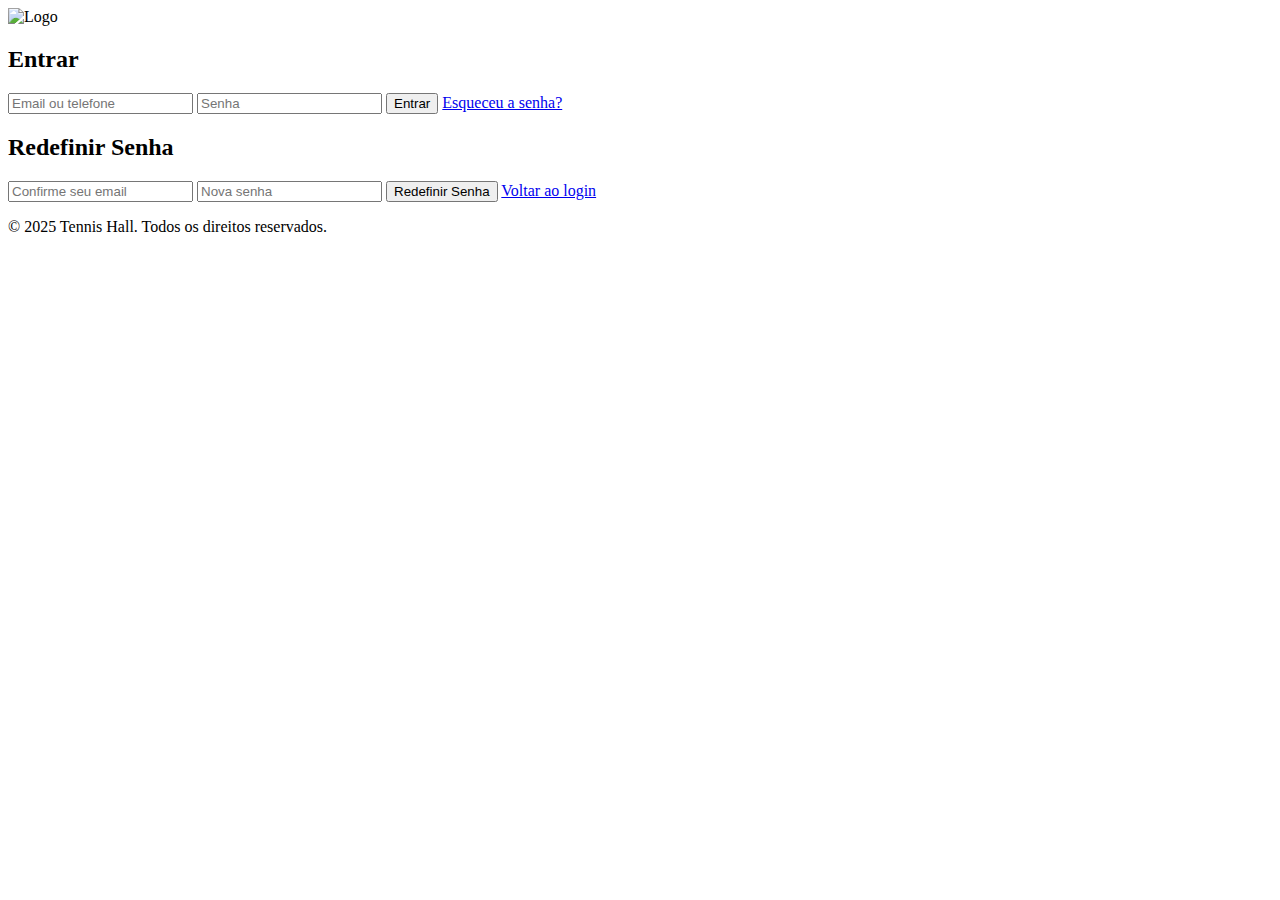
==== login.html @ fa8dbe66 "Add files via upload" ====
<!DOCTYPE html>
<html lang="pt-br">
<head>
    <meta charset="UTF-8">
    <meta name="viewport" content="width=device-width, initial-scale=1.0">
    <title>Página de Login</title>
    <!-- Importando o CSS externo -->
    <link rel="stylesheet" href="css/styles5.css">
</head>
<body>
    <!-- Cabeçalho com a logo -->
    <header>
        <img src="logo/logo.png" alt="Logo" class="logo">
    </header>

    <!-- Container de Login -->
    <div class="container active" id="login-container">
        <h2>Entrar</h2>
        <input type="text" placeholder="Email ou telefone" id="username">
        <input type="password" placeholder="Senha" id="password">
        <button onclick="login()">Entrar</button>
        <a href="#" onclick="showForgotPassword()">Esqueceu a senha?</a>
    </div>

    <!-- Container de Redefinição de Senha -->
    <div class="container" id="forgot-password-container">
        <h2>Redefinir Senha</h2>
        <input type="text" placeholder="Confirme seu email" id="reset-username">
        <input type="password" placeholder="Nova senha" id="new-password">
        <button onclick="resetPassword()">Redefinir Senha</button>
        <a href="#" onclick="backToLogin()">Voltar ao login</a>
    </div>

    <!-- Rodapé -->
    <footer>
        <p>© 2025 Tennis Hall. Todos os direitos reservados.</p>
    </footer>

    <!-- Importando o JavaScript externo -->
    <script src="js/script5.js"></script>
</body>
</html>
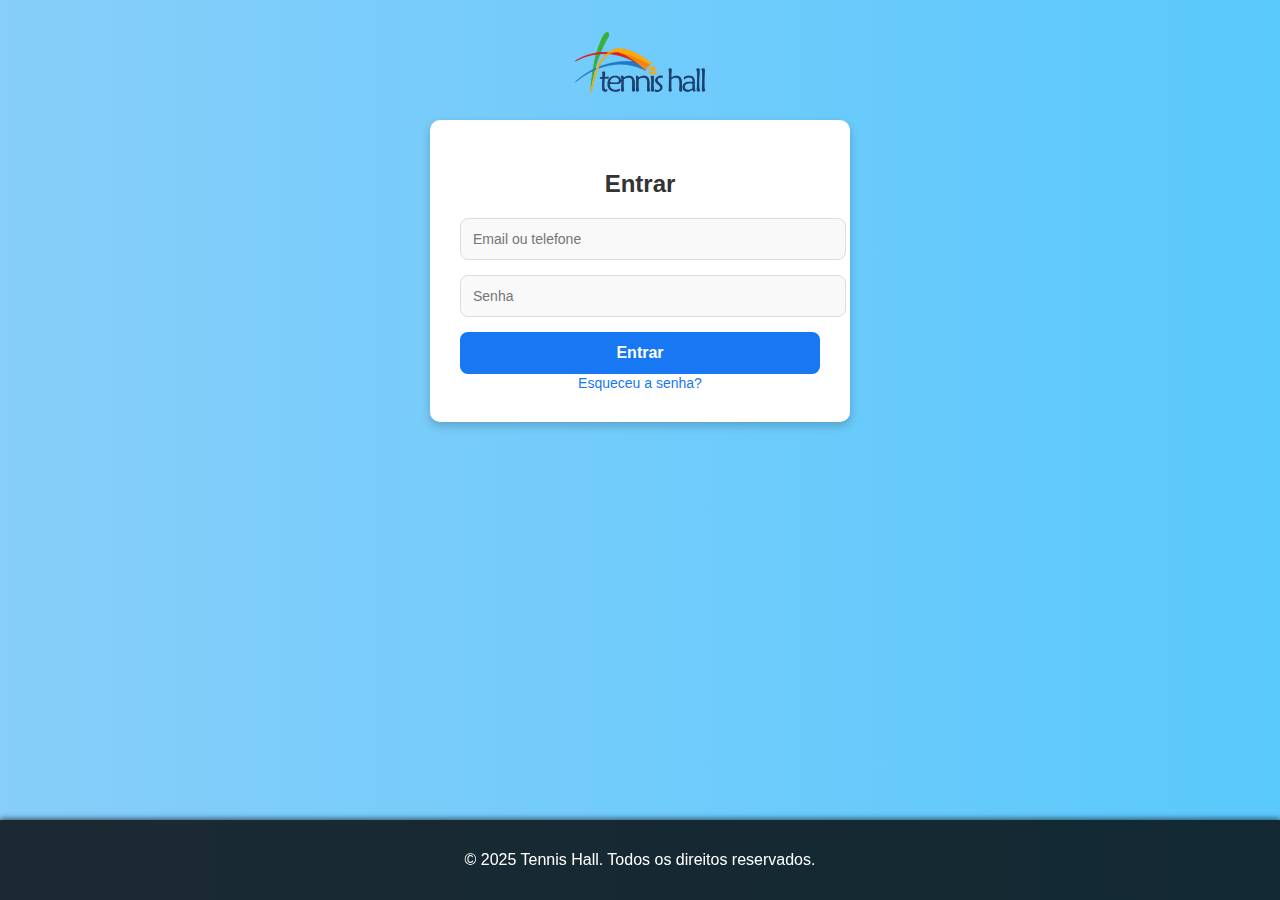
==== commit f5647445: "Update login.html" ====
--- a/login.html
+++ b/login.html
@@ -1,6 +1,7 @@
 <!DOCTYPE html>
 <html lang="pt-br">
 <head>
+    <link rel="icon" href="icon/icon.ico" type="image/x-icon">
     <meta charset="UTF-8">
     <meta name="viewport" content="width=device-width, initial-scale=1.0">
     <title>Página de Login</title>
--- a/css/styles5.css
+++ b/css/styles5.css
@@ -0,0 +1,112 @@
+/* Estilização Geral */
+body {
+    display: flex;
+    flex-direction: column;
+    min-height: 100vh;
+    margin: 0;
+    font-family: Arial, sans-serif;
+    background: linear-gradient(270deg, #1e90ff, #00bfff, #87cefa); /* Gradiente animado */
+    background-size: 600% 600%;
+    animation: gradientAnimation 10s ease infinite;
+    color: #333; /* Cor do texto padrão */
+    overflow: hidden; /* Evita scroll para animação do fundo */
+}
+
+/* Animação do Fundo */
+@keyframes gradientAnimation {
+    0% { background-position: 0% 50%; }
+    50% { background-position: 100% 50%; }
+    100% { background-position: 0% 50%; }
+}
+
+/* Cabeçalho */
+header {
+    text-align: center;
+    margin-bottom: 10px; /* Espaçamento reduzido abaixo da logo */
+    padding: 10px 0;
+}
+
+.logo {
+    width: 150px; /* Tamanho da logo */
+    height: auto;
+}
+
+/* Contêiner de Login e Redefinição */
+.container {
+    background-color: #ffffff;
+    padding: 30px;
+    border-radius: 10px;
+    box-shadow: 0 4px 10px rgba(0, 0, 0, 0.2);
+    text-align: center;
+    width: 360px;
+    display: none; /* Inicialmente escondido */
+    margin: 0 auto; /* Centraliza horizontalmente */
+}
+
+/* Exibe o contêiner ativo */
+.container.active {
+    display: block;
+    margin-top: -20px; /* Reduz espaço vertical entre a logo e o contêiner */
+}
+
+/* Campos de Entrada */
+.container input {
+    display: block;
+    width: 100%;
+    padding: 12px;
+    margin-bottom: 15px;
+    border: 1px solid #ddd;
+    border-radius: 8px;
+    font-size: 14px;
+    background-color: #f9f9f9;
+}
+
+.container input:focus {
+    border-color: #1877F2;
+    outline: none;
+}
+
+/* Botões */
+.container button {
+    width: 100%;
+    padding: 12px 20px;
+    background-color: #1877F2;
+    color: white;
+    font-size: 16px;
+    font-weight: bold;
+    border: none;
+    border-radius: 8px;
+    cursor: pointer;
+    transition: background-color 0.3s ease;
+}
+
+.container button:hover {
+    background-color: #145db2;
+}
+
+/* Links */
+.container a {
+    margin-top: 10px;
+    text-decoration: none;
+    color: #1877F2;
+    font-size: 14px;
+}
+
+.container a:hover {
+    text-decoration: underline;
+}
+
+/* Rodapé */
+footer {
+    position: fixed; /* Fixa o rodapé no fundo */
+    bottom: 0;
+    left: 0;
+    width: 100%;
+    background-color: rgba(0, 0, 0, 0.8); /* Fundo preto semitransparente */
+    color: #ffffff; /* Texto branco */
+    text-align: center;
+    padding: 15px 0;
+    font-size: 1rem;
+    box-shadow: 0 -2px 5px rgba(0, 0, 0, 0.5);
+    z-index: 1000;
+}
